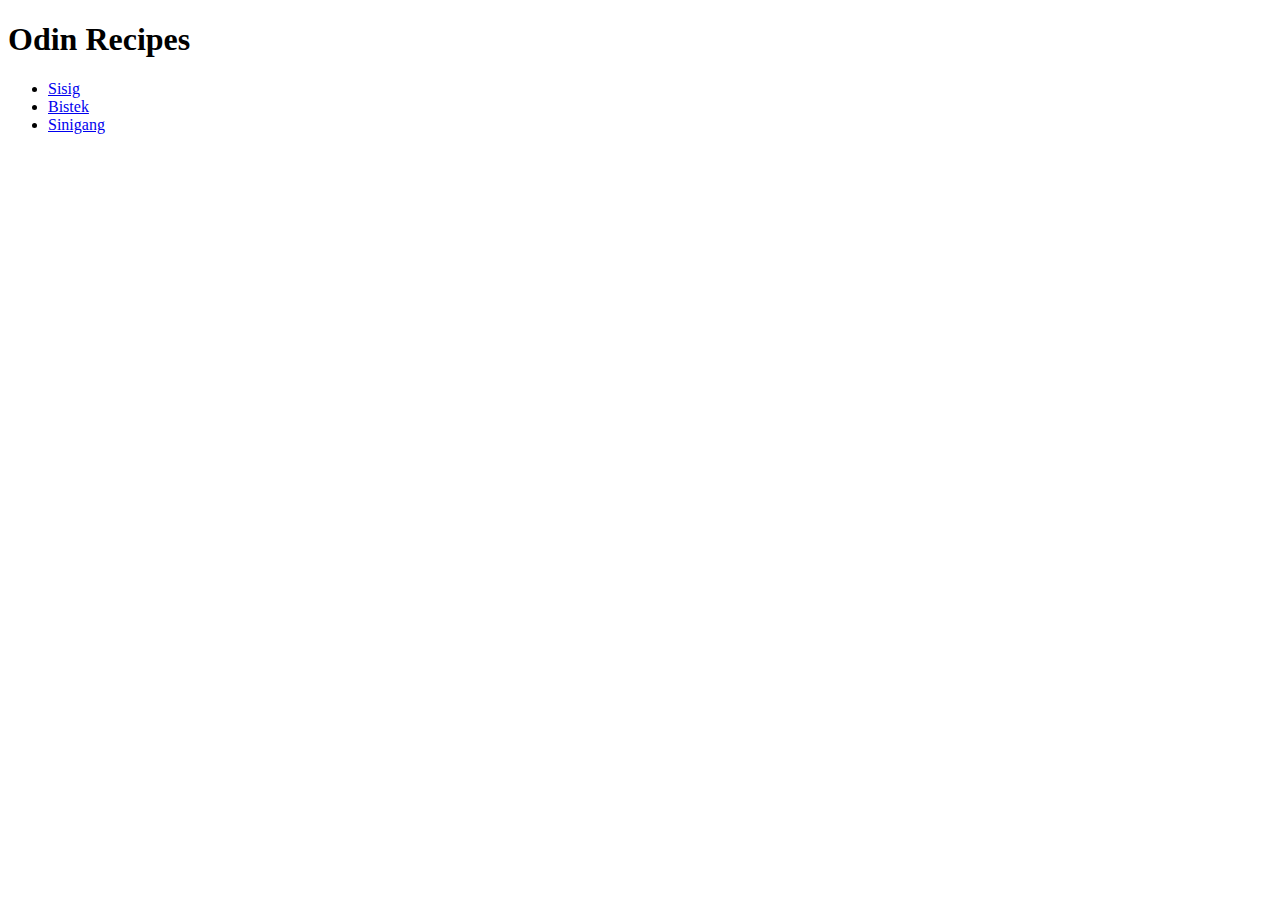
==== index.html @ 7a053a4f "Add index.html along with 3 recipe html pages" ====
<!DOCTYPE html>
<html lang="en">
    <head>
        <meta charset="utf-8">
        <title>Odin Recipes</title>
    </head>

    <body>
        <h1>Odin Recipes</h1>
        <ul>
            <li><a href="./recipes/sisig.html"">Sisig</a></li>
            <li><a href="./recipes/bistek.html">Bistek</a></li>
            <li><a href="./recipes/sinigang.html">Sinigang</a></li>
        </ul>
    </body>
</html>
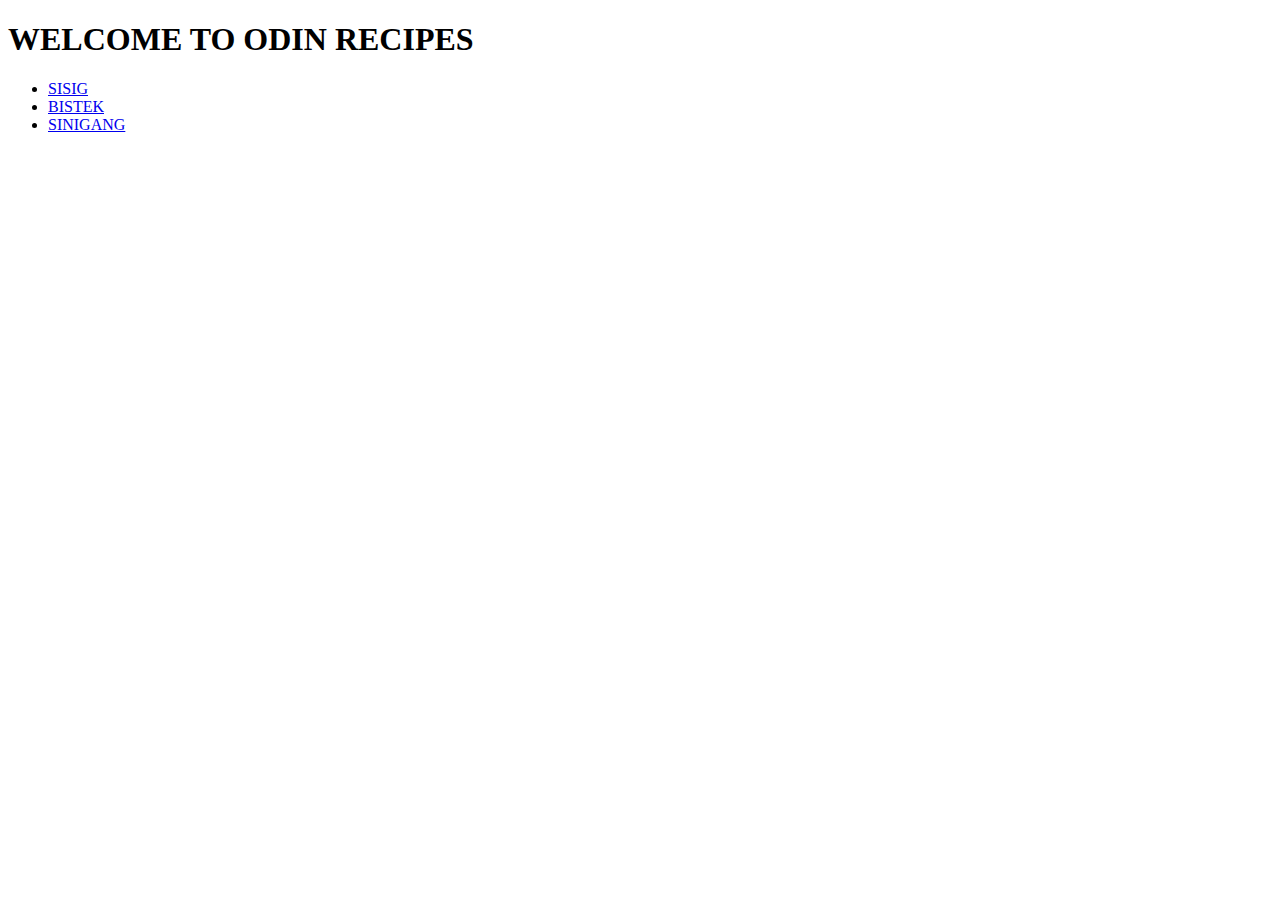
==== commit babd615d: "Edit index.html Apply style.css to recipe pages" ====
--- a/index.html
+++ b/index.html
@@ -3,14 +3,18 @@
     <head>
         <meta charset="utf-8">
         <title>Odin Recipes</title>
+        <link rel="stylesheet" href="style.css">
+        <link rel="stylesheet" href="./css/hover-min.css">
     </head>
 
     <body>
-        <h1>Odin Recipes</h1>
-        <ul>
-            <li><a href="./recipes/sisig.html"">Sisig</a></li>
-            <li><a href="./recipes/bistek.html">Bistek</a></li>
-            <li><a href="./recipes/sinigang.html">Sinigang</a></li>
-        </ul>
+        <div class="container">
+            <h1>WELCOME TO ODIN RECIPES</h1>
+            <ul>
+                <li><a href="./recipes/sisig.html" class="sisig hvr-hang">SISIG</a></li>
+                <li><a href="./recipes/bistek.html" class="bistek hvr-hang">BISTEK</a></li>
+                <li><a href="./recipes/sinigang.html" class="sinigang hvr-hang">SINIGANG</a></li>
+            </ul>
+        </div>
     </body>
 </html>